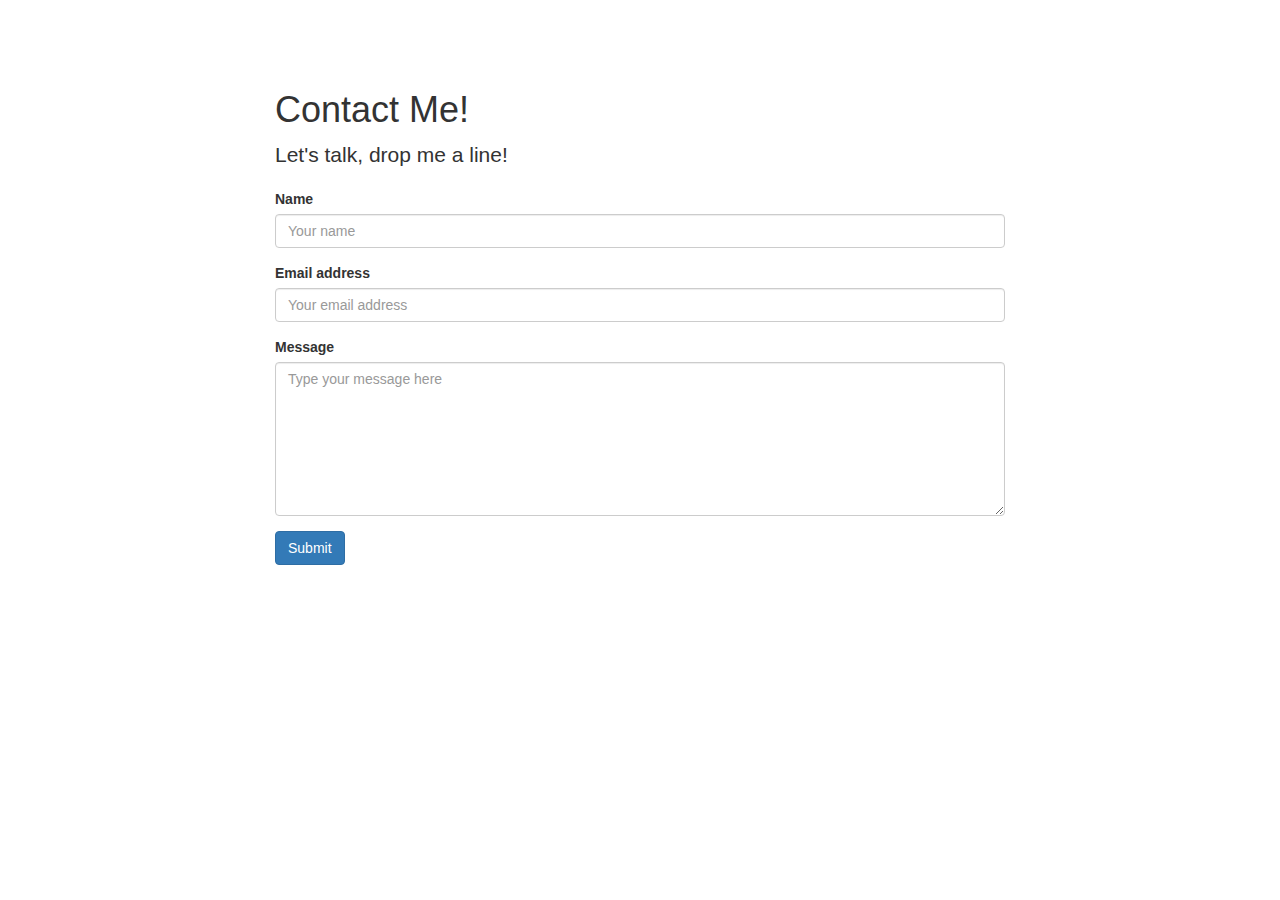
==== contact.html @ 6b0361b9 "added phpmailer" ====
<!DOCTYPE html>
<html lang="en">

<head>

    <meta charset="utf-8">
    <meta http-equiv="X-UA-Compatible" content="IE=edge">
    <meta name="viewport" content="width=device-width, initial-scale=1">
    <meta name="description" content="Andrew Kroll's web development portfolio site">
    <meta name="author" content="Andrew Kroll">

    <title>Andrew Kroll's Portfolio</title>

    <link href="css/bootstrap.min.css" rel="stylesheet">

    <link href="css/portfolio-item.css" rel="stylesheet">

</head>

<body>

<div id="contactme" class="col-sm-12">
  <div class="container">
    <div class="col-sm-8 col-sm-offset-2">
      <h1>Contact Me!</h1>
      <p class="lead">Let's talk, drop me a line!</p>
      <form action="mail.php" method="post">
        <div class="form-group">
          <label>Name</label>
          <input type="text" class="form-control" name="name" placeholder="Your name">
        </div>
        <div class="form-group">
          <label>Email address</label>
          <input type="email" class="form-control" name="email" placeholder="Your email address">
        </div>
        <div class="form-group">
          <label>Message</label>
          <textarea type="text" class="form-control"  name="message" placeholder="Type your message here" rows="7"></textarea>
        </div>
        <div>
          <button class="btn btn-primary" type="submit" value="Submit">Submit</button>
        </div>
      </form>

    </div>
  </div>
</div>
</body>
</html>
---- css/portfolio-item.css ----
/*!
 * Start Bootstrap - Portfolio Item (http://startbootstrap.com/)
 * Copyright 2013-2016 Start Bootstrap
 * Licensed under MIT (https://github.com/BlackrockDigital/startbootstrap/blob/gh-pages/LICENSE)
 */

body {
    padding-top: 70px; /* Required padding for .navbar-fixed-top. Remove if using .navbar-static-top. Change if height of navigation changes. */
}

.portfolio-item {
    margin-bottom: 25px;
}

footer {
  height: 100px;
  background-color: black;
  position: absolute;
  left: 0;
  right: 0;
  width: 100%;
  display: flex;
	justify-content: center;
	align-items: center;
}
footer p {
  text-align: center;
  color: #FAEBD7;
}
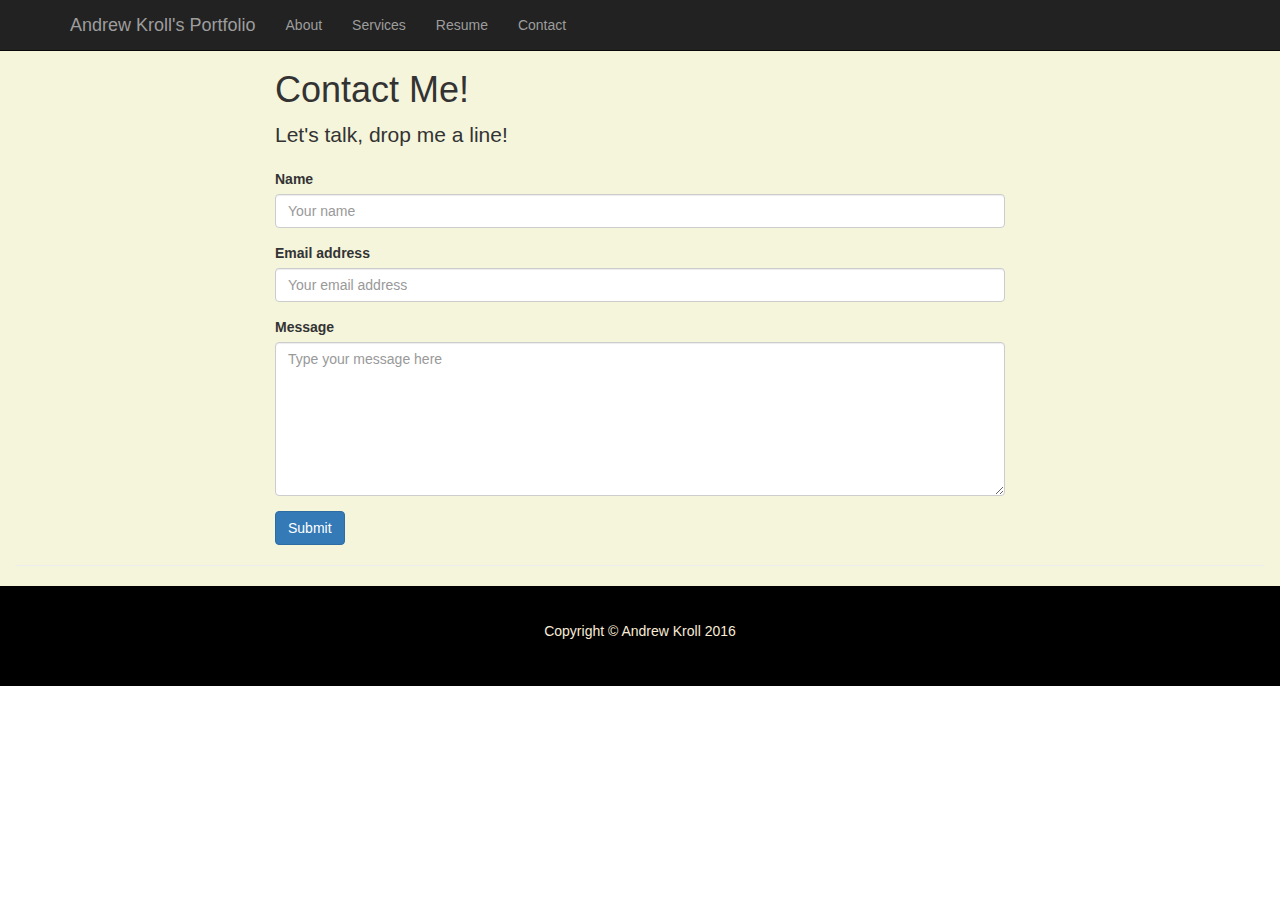
==== commit 777cbb89: "added details to project" ====
--- a/contact.html
+++ b/contact.html
@@ -12,38 +12,85 @@
     <title>Andrew Kroll's Portfolio</title>
 
     <link href="css/bootstrap.min.css" rel="stylesheet">
-
     <link href="css/portfolio-item.css" rel="stylesheet">
 
 </head>
 
 <body>
+  <nav class="navbar navbar-inverse navbar-fixed-top" role="navigation">
+      <div class="container">
+          <!-- Brand and toggle get grouped for better mobile display -->
+          <div class="navbar-header">
+              <button type="button" class="navbar-toggle" data-toggle="collapse" data-target="#bs-example-navbar-collapse-1">
+                  <span class="sr-only">Toggle navigation</span>
+                  <span class="icon-bar"></span>
+                  <span class="icon-bar"></span>
+                  <span class="icon-bar"></span>
+              </button>
+              <a class="navbar-brand" href="./">Andrew Kroll's Portfolio</a>
+          </div>
+          <!-- Collect the nav links, forms, and other content for toggling -->
+          <div class="collapse navbar-collapse" id="bs-example-navbar-collapse-1">
+              <ul class="nav navbar-nav">
+                  <li>
+                      <a href="#">About</a>
+                  </li>
+                  <li>
+                      <a href="#">Services</a>
+                  </li>
+                  <li>
+                      <a href="img/AKroll_Res.pdf" target="_blank">Resume</a>
+                  </li>
+                  <li>
+                      <a href="/contact.html">Contact</a>
+                  </li>
+              </ul>
+          </div>
+          <!-- /.navbar-collapse -->
+      </div>
+      <!-- /.container -->
+  </nav>
 
-<div id="contactme" class="col-sm-12">
-  <div class="container">
-    <div class="col-sm-8 col-sm-offset-2">
-      <h1>Contact Me!</h1>
-      <p class="lead">Let's talk, drop me a line!</p>
-      <form action="mail.php" method="post">
-        <div class="form-group">
-          <label>Name</label>
-          <input type="text" class="form-control" name="name" placeholder="Your name">
+
+  <div id="contact" class="col-sm-12">
+    <div class="container">
+      <div class="col-sm-8 col-sm-offset-2">
+        <h1>Contact Me!</h1>
+        <p class="lead">Let's talk, drop me a line!</p>
+        <form action="mail.php" method="post">
+          <div class="form-group">
+            <label>Name</label>
+            <input type="text" class="form-control" name="name" placeholder="Your name">
+          </div>
+          <div class="form-group">
+            <label>Email address</label>
+            <input type="email" class="form-control" name="email" placeholder="Your email address">
+          </div>
+          <div class="form-group">
+            <label>Message</label>
+            <textarea type="text" class="form-control"  name="message" placeholder="Type your message here" rows="7"></textarea>
+          </div>
+          <div>
+            <button class="btn btn-primary" type="submit" value="Submit">Submit</button>
+          </div>
+        </form>
+
+      </div>
+    </div>
+    <hr>
+
+    <!-- Footer -->
+    <footer>
+      <div class="container footer">
+        <div class="col-lg-12">
+          <p>Copyright &copy; Andrew Kroll 2016</p>
         </div>
-        <div class="form-group">
-          <label>Email address</label>
-          <input type="email" class="form-control" name="email" placeholder="Your email address">
-        </div>
-        <div class="form-group">
-          <label>Message</label>
-          <textarea type="text" class="form-control"  name="message" placeholder="Type your message here" rows="7"></textarea>
-        </div>
-        <div>
-          <button class="btn btn-primary" type="submit" value="Submit">Submit</button>
-        </div>
-      </form>
+      </div>
+      <!-- /.row -->
+    </footer>
+  </div>
 
-    </div>
-  </div>
-</div>
+
+
 </body>
 </html>
--- a/css/portfolio-item.css
+++ b/css/portfolio-item.css
@@ -5,7 +5,7 @@
  */
 
 body {
-    padding-top: 70px; /* Required padding for .navbar-fixed-top. Remove if using .navbar-static-top. Change if height of navigation changes. */
+    padding-top: 50px; /* Required padding for .navbar-fixed-top. Remove if using .navbar-static-top. Change if height of navigation changes. */
 }
 
 .portfolio-item {
@@ -27,3 +27,6 @@
   text-align: center;
   color: #FAEBD7;
 }
+#contact {
+  background-color: #F5F5DC;
+}
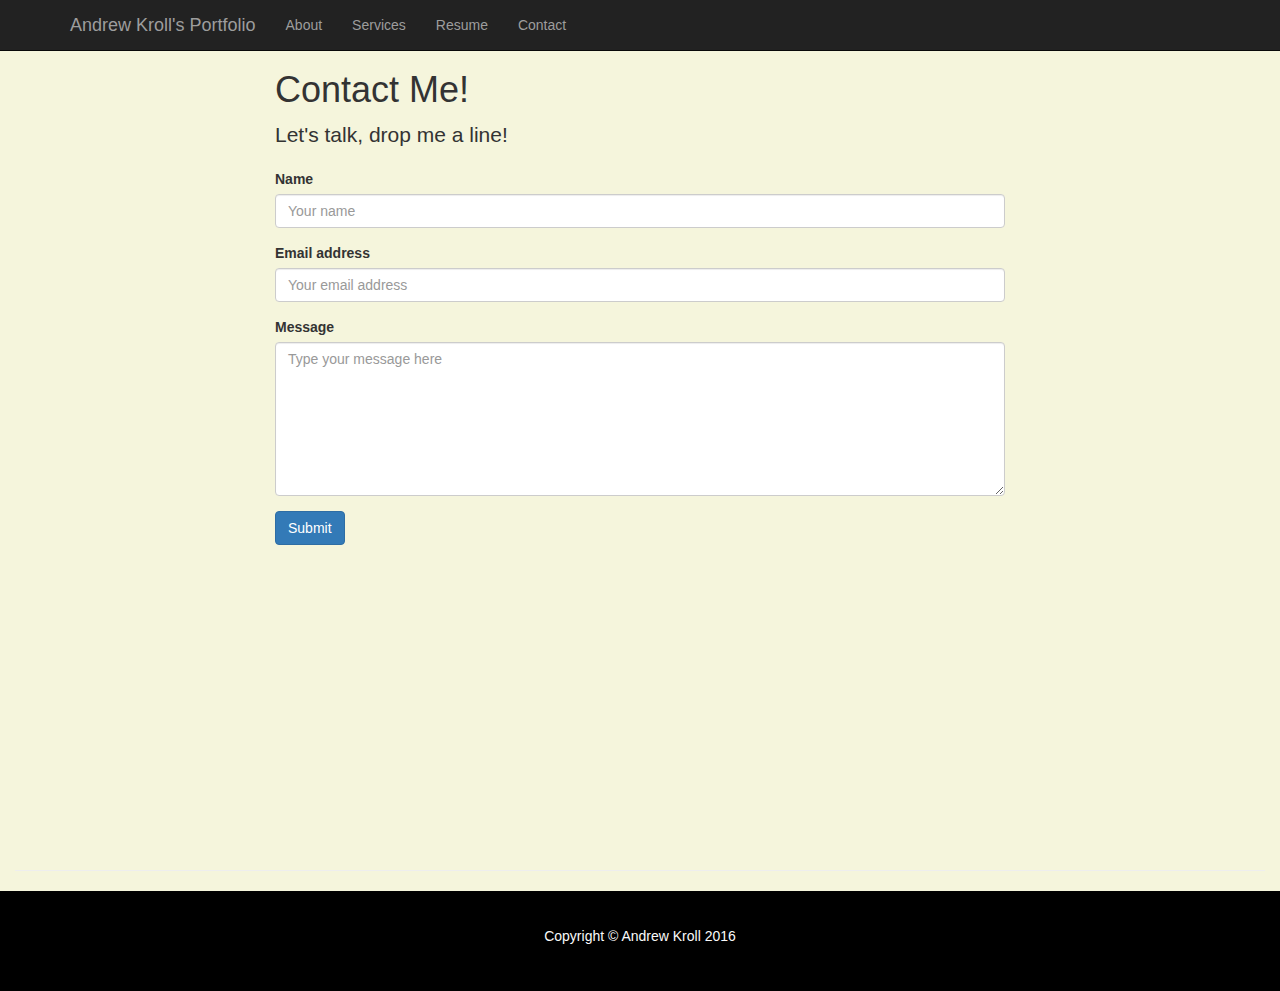
==== commit 9a27709e: "min height contact" ====
--- a/contact.html
+++ b/contact.html
@@ -54,7 +54,7 @@
 
   <div id="contact" class="col-sm-12">
     <div class="container">
-      <div class="col-sm-8 col-sm-offset-2">
+      <div class="col-sm-8 col-sm-offset-2 length">
         <h1>Contact Me!</h1>
         <p class="lead">Let's talk, drop me a line!</p>
         <form action="mail.php" method="post">
--- a/css/portfolio-item.css
+++ b/css/portfolio-item.css
@@ -25,8 +25,11 @@
 }
 footer p {
   text-align: center;
-  color: #FAEBD7;
+  color: #FAFAFA;
 }
 #contact {
   background-color: #F5F5DC;
 }
+.length {
+  min-height: 800px;
+}
